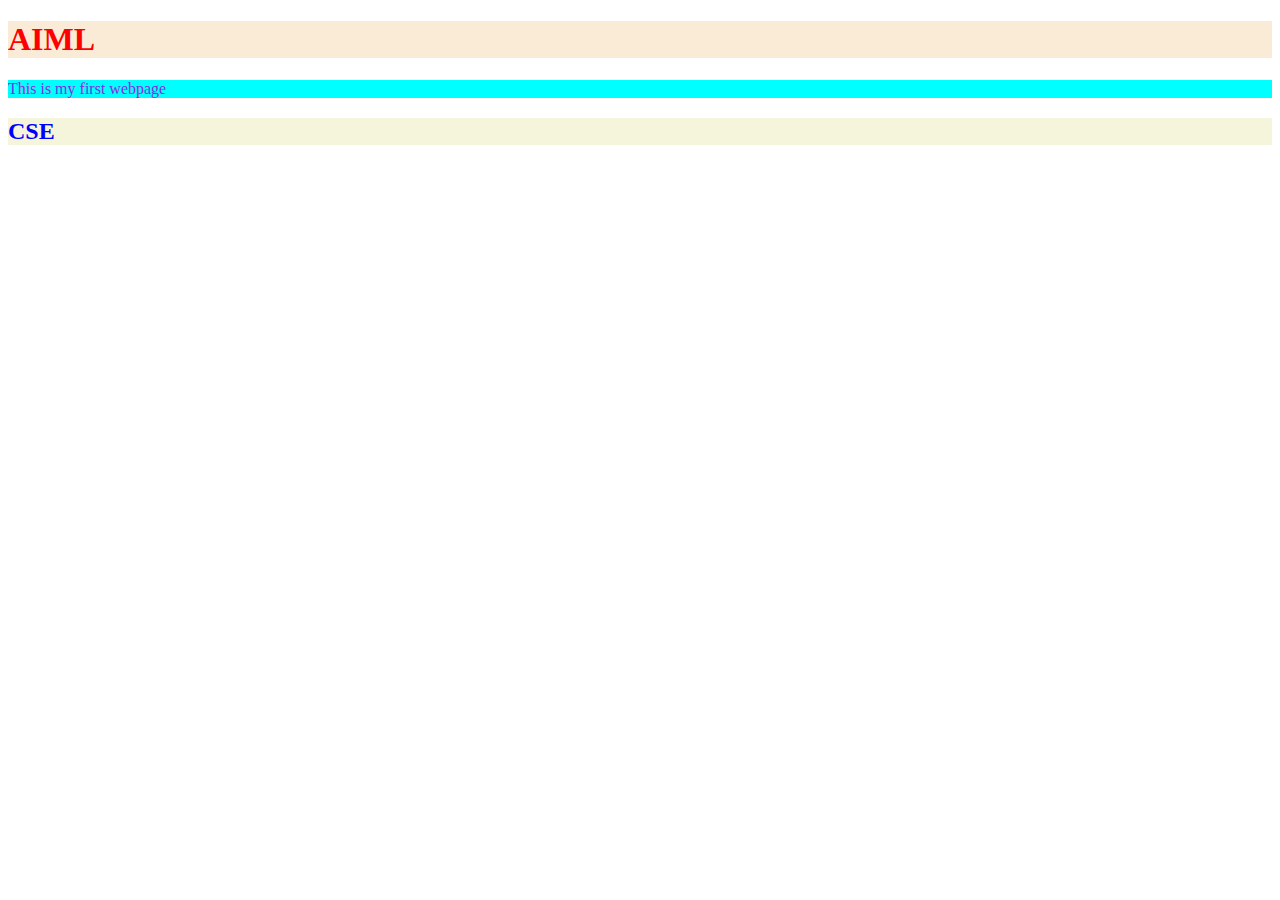
==== FrontEnd/Eg_1.html @ e247b32d "eg1" ====
<!DOCTYPE html>
<html lang="en">
<head>
    <meta charset="UTF-8">
    <meta name="viewport" content="width=device-width, initial-scale=1.0">
    <title>Eg1</title>
    <style>
        h1{
            color: red;
            background-color: antiquewhite;
        }
        h2{
            color: blue;
            background-color: beige;
        }
    </style>
</head>
<body>
    <h1>AIML</h1>
    <p style="background-color: aqua;color: blueviolet;">This is my first webpage</p>
    <h2>CSE</h2>
</body>
</html>
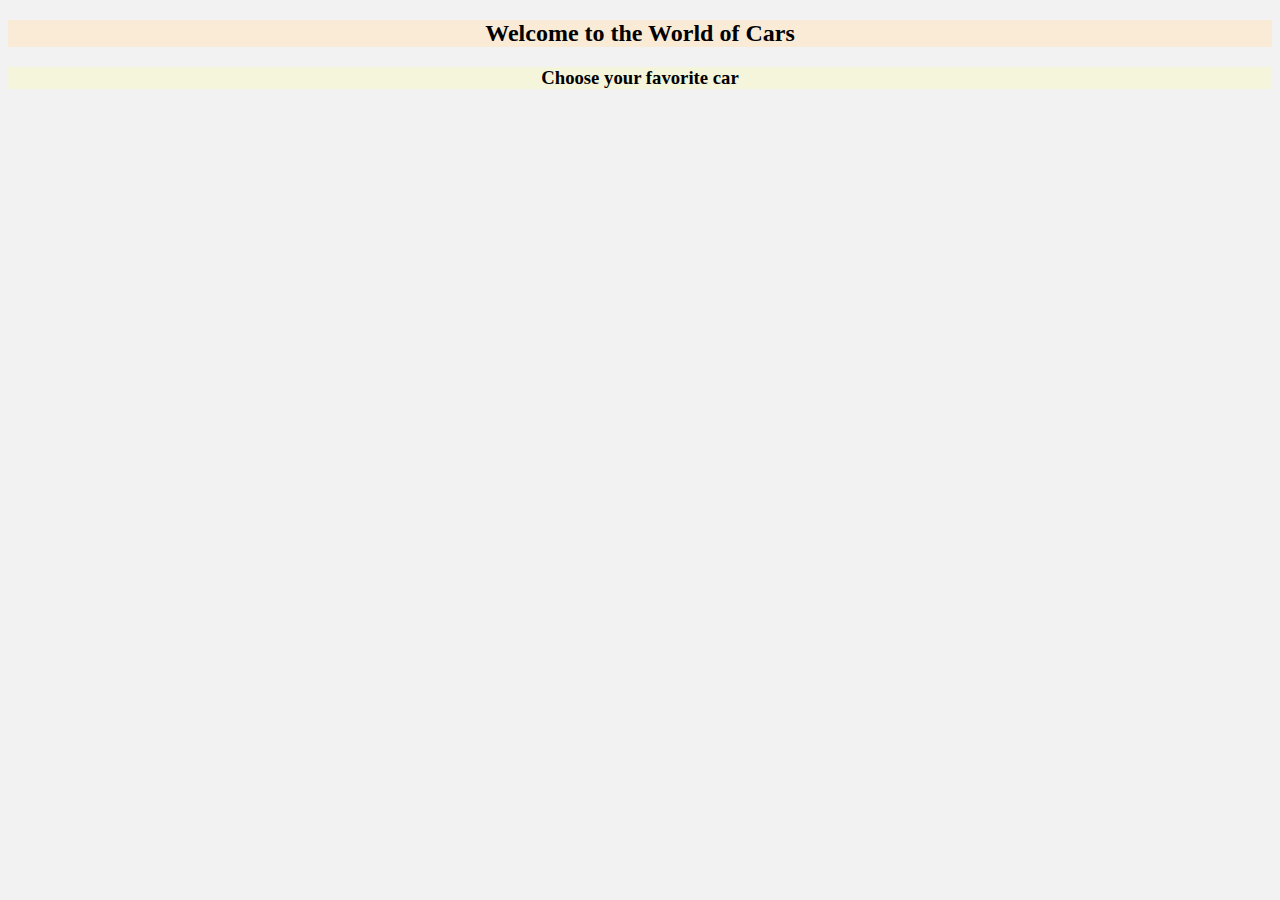
==== commit 61291d13: "new" ====
--- a/FrontEnd/Eg_1.html
+++ b/FrontEnd/Eg_1.html
@@ -3,21 +3,11 @@
 <head>
     <meta charset="UTF-8">
     <meta name="viewport" content="width=device-width, initial-scale=1.0">
-    <title>Eg1</title>
-    <style>
-        h1{
-            color: red;
-            background-color: antiquewhite;
-        }
-        h2{
-            color: blue;
-            background-color: beige;
-        }
-    </style>
+    <title>project 1</title>
+    <link rel="stylesheet" href="style.css">
 </head>
 <body>
-    <h1>AIML</h1>
-    <p style="background-color: aqua;color: blueviolet;">This is my first webpage</p>
-    <h2>CSE</h2>
+    <h2>Welcome to the World of Cars</h2>
+    <h3>Choose your favorite car</h3>
 </body>
 </html>--- a/FrontEnd/style.css
+++ b/FrontEnd/style.css
@@ -0,0 +1,12 @@
+body{
+    text-align: center;
+    background-color: #f2f2f2;
+}
+h2{
+    color:black;
+    background-color: antiquewhite;
+}
+h3{
+    color:black;
+    background-color: beige;
+}